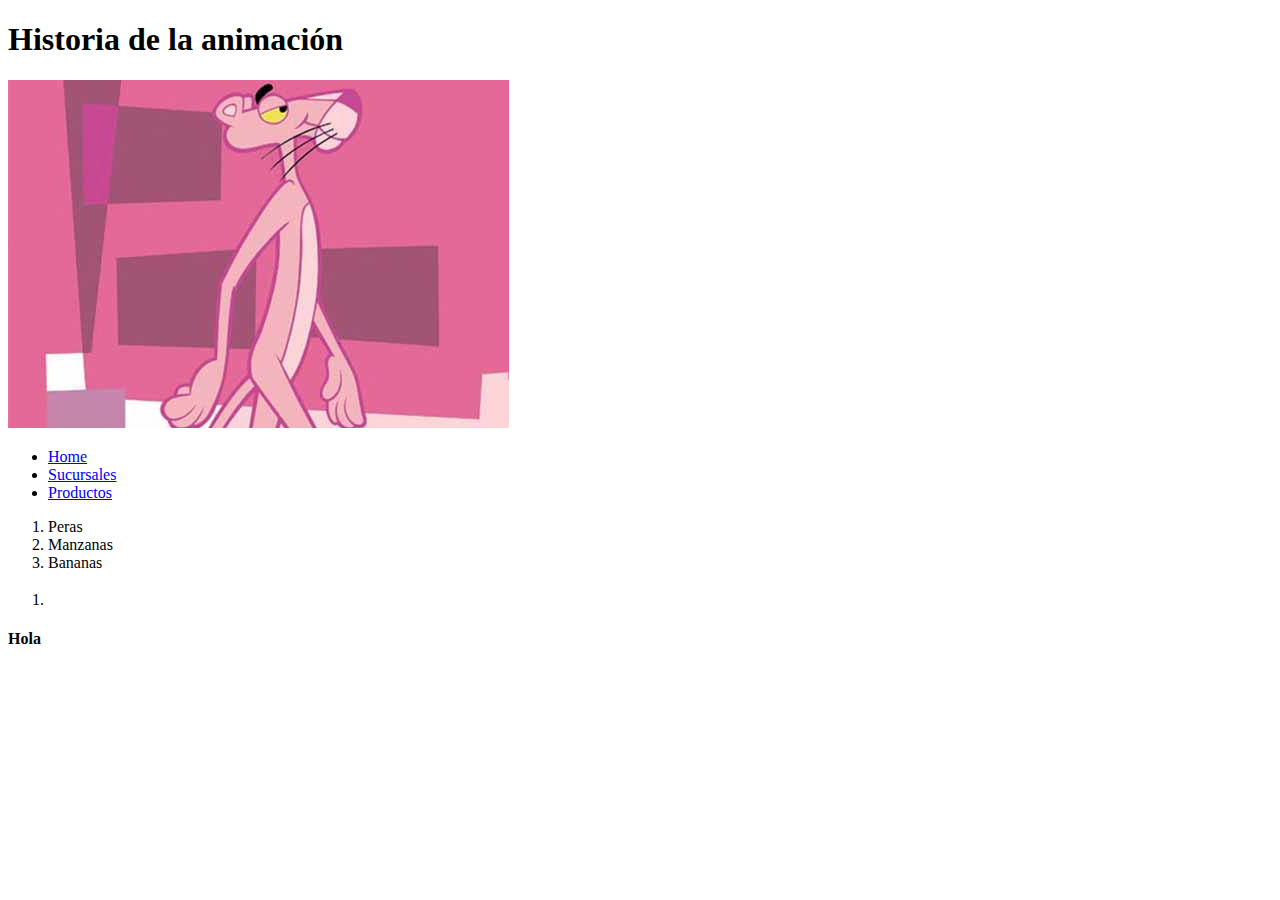
==== index.html @ 1603a16a "nuevo doc" ====
<!DOCTYPE html>
<html lang="en">
<head>
    <meta charset="UTF-8">
    <meta name="viewport" content="width=device-width, initial-scale=1.0">
    <title>Historia de la animación</title>
</head>
<body>
    <header>
        <h1>Historia de la animación</h1>
    </header>
    <img src="images/PanteraRosa_FichaTV4.jpg" alt="">
    <nav>
        <ul>
            <li>
                <a href="./index.html">Home</a>
            </li>
            <li>
                <a href="./PAGES/sucursales.html">Sucursales</a>
            </li>
            <li>
                <a href="./PAGES/productos.html">Productos</a>
            </li>
        </ul>
    </nav>
    <nav>
        <ol>
            <li>Peras</li>
            <li>Manzanas</li>
            <li>Bananas</li>
        </ol>
    </nav>
    <ol>
        <li>
            <h3></h3>
        </li>
    </ol>
    <main>
        <h4>Hola</h4>
    </main>
</body>
</html>
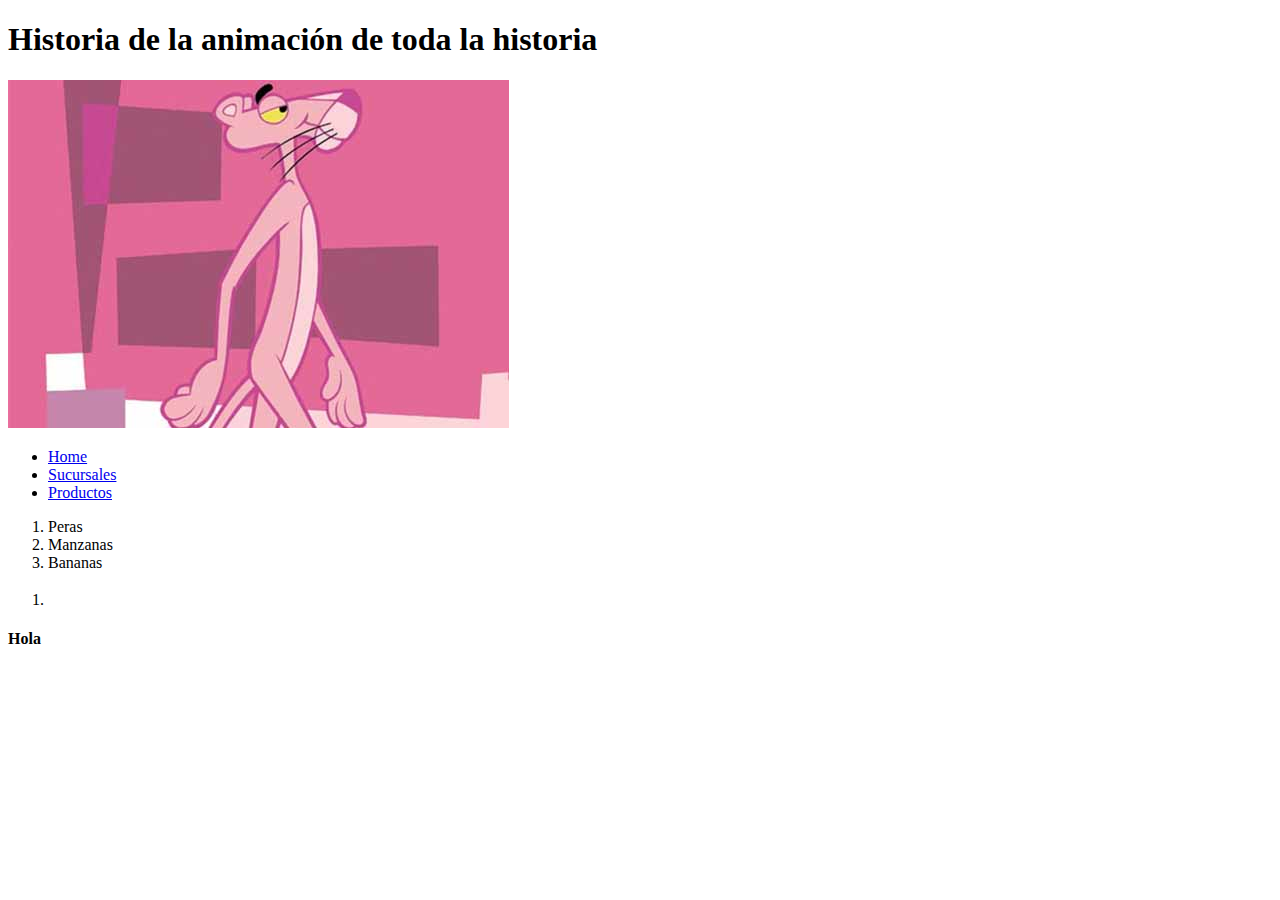
==== commit fc66ff56: "doc" ====
--- a/index.html
+++ b/index.html
@@ -3,11 +3,11 @@
 <head>
     <meta charset="UTF-8">
     <meta name="viewport" content="width=device-width, initial-scale=1.0">
-    <title>Historia de la animación</title>
+    <title>Historia de la animación </title>
 </head>
 <body>
     <header>
-        <h1>Historia de la animación</h1>
+        <h1>Historia de la animación de toda la historia</h1>
     </header>
     <img src="images/PanteraRosa_FichaTV4.jpg" alt="">
     <nav>
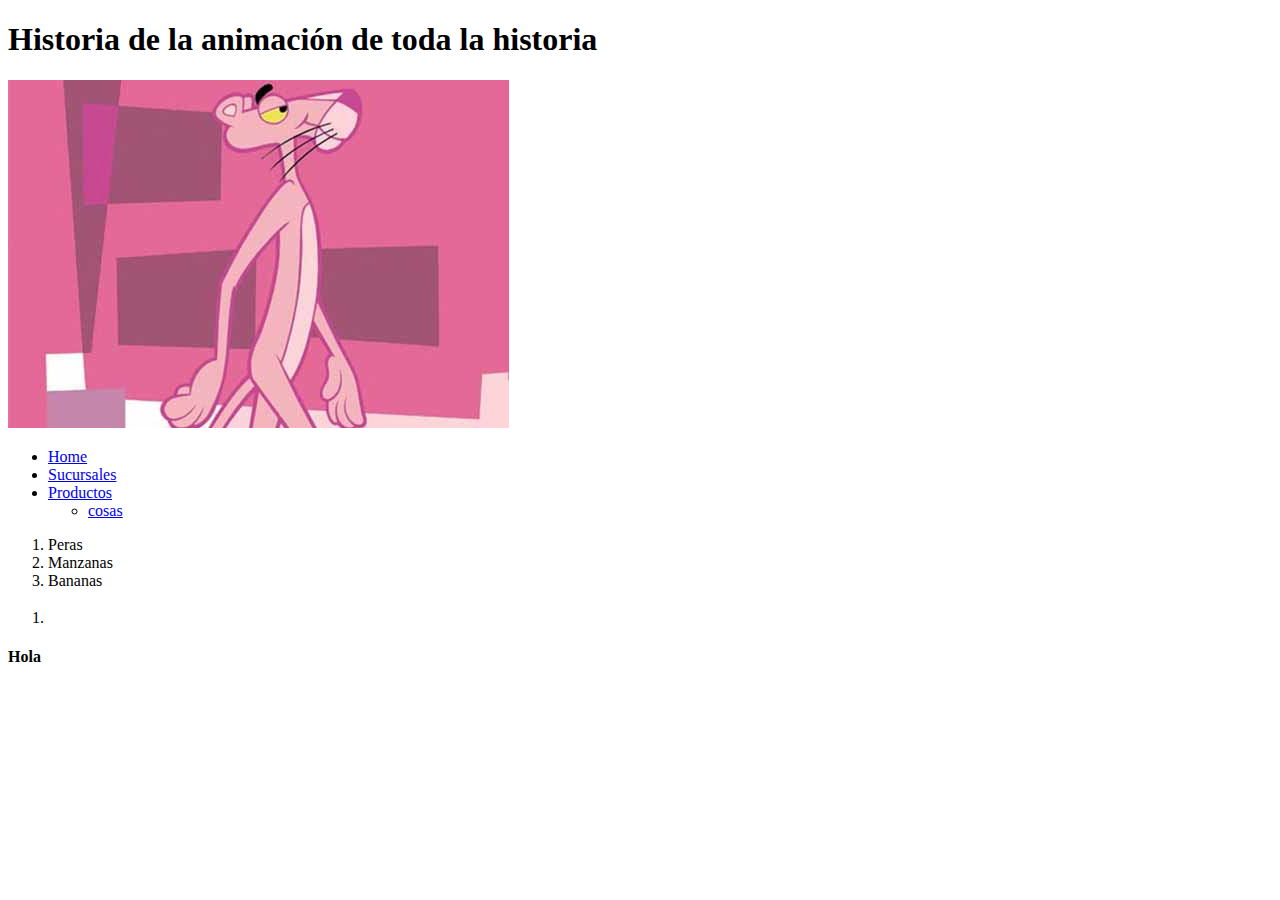
==== commit 14a0a8f8: "nuevo doc" ====
--- a/index.html
+++ b/index.html
@@ -21,7 +21,13 @@
             <li>
                 <a href="./PAGES/productos.html">Productos</a>
             </li>
+        <ul>
+            <li>
+                <a href="./PAGES/cosas.html">cosas</a>
+            </li>
         </ul>
+        </ul>
+
     </nav>
     <nav>
         <ol>
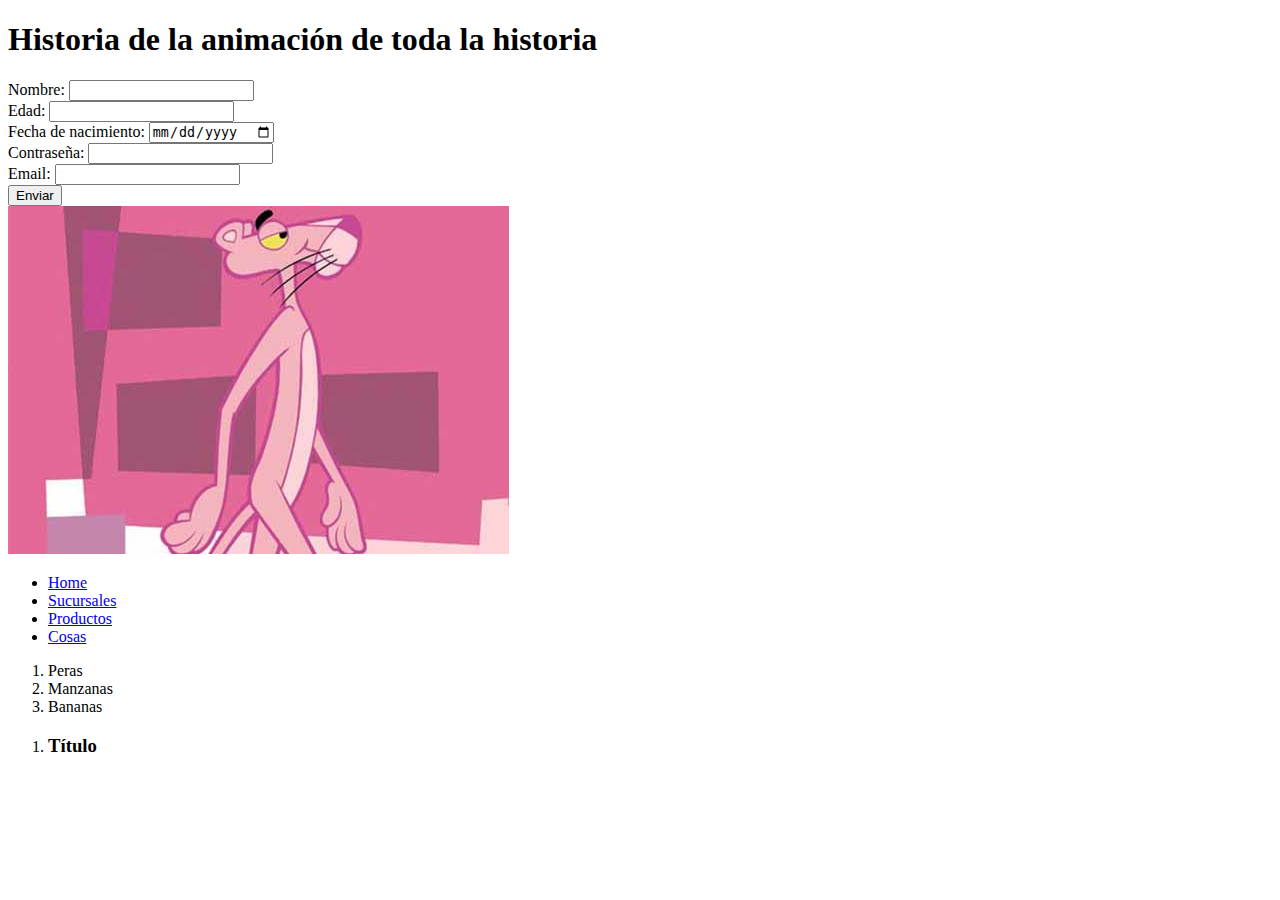
==== commit c8f7a45f: "nuevo doc" ====
--- a/index.html
+++ b/index.html
@@ -3,13 +3,35 @@
 <head>
     <meta charset="UTF-8">
     <meta name="viewport" content="width=device-width, initial-scale=1.0">
-    <title>Historia de la animación </title>
+    <title>Historia de la animación</title>
 </head>
 <body>
     <header>
         <h1>Historia de la animación de toda la historia</h1>
     </header>
+    <main>
+        <form action="" method="post"> 
+            <label for="nombre">Nombre:</label>
+            <input type="text" id="nombre" name="nombre" minlength="5" maxlength="10" required>
+            <br>
+            <label for="edad">Edad:</label>
+            <input type="number" id="edad" name="edad" required>
+            <br>
+            <label for="nacimiento">Fecha de nacimiento:</label>
+            <input type="date" id="nacimiento" name="nacimiento">
+            <br>
+            <label for="password">Contraseña:</label>
+            <input type="password" id="password" name="password" minlength="8" maxlength="12" required>
+            <br>
+            <label for="email">Email:</label>
+            <input type="email" id="email" name="email" required>
+            <br>
+            <button type="submit">Enviar</button>
+        </form>
+    </main>
+    
     <img src="images/PanteraRosa_FichaTV4.jpg" alt="">
+    
     <nav>
         <ul>
             <li>
@@ -21,14 +43,12 @@
             <li>
                 <a href="./PAGES/productos.html">Productos</a>
             </li>
-        <ul>
             <li>
-                <a href="./PAGES/cosas.html">cosas</a>
+                <a href="./PAGES/cosas.html">Cosas</a>
             </li>
         </ul>
-        </ul>
-
     </nav>
+    
     <nav>
         <ol>
             <li>Peras</li>
@@ -36,13 +56,12 @@
             <li>Bananas</li>
         </ol>
     </nav>
+    
     <ol>
         <li>
-            <h3></h3>
+            <h3>Título</h3>
         </li>
     </ol>
-    <main>
-        <h4>Hola</h4>
-    </main>
+    
 </body>
 </html>
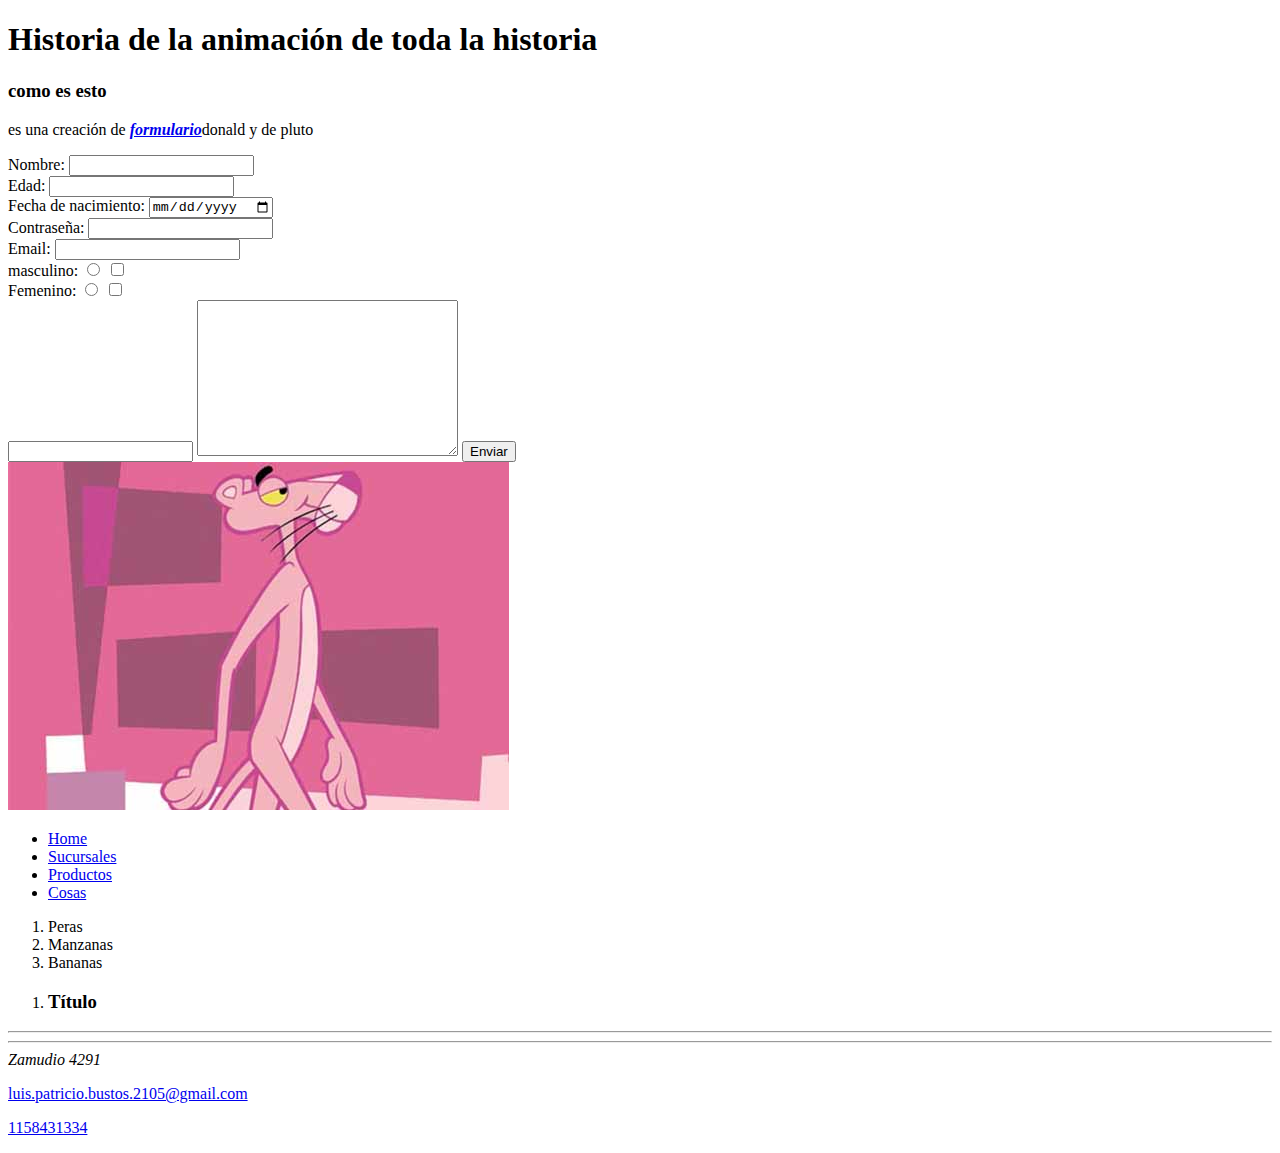
==== commit eb07a8a9: "nuevo doc" ====
--- a/index.html
+++ b/index.html
@@ -8,6 +8,15 @@
 <body>
     <header>
         <h1>Historia de la animación de toda la historia</h1>
+    <section>
+        <article>
+            <h3>  como es esto</h3>
+            <p>
+                es una creación de <strong><i><a href="./PAGES/productos.html#miformulario">formulario</a></i></strong>donald y de pluto
+            </p>
+        </article>
+    </section>
+    
     </header>
     <main>
         <form action="" method="post"> 
@@ -26,6 +35,17 @@
             <label for="email">Email:</label>
             <input type="email" id="email" name="email" required>
             <br>
+           
+            <label for="género">masculino: </label>
+            <input type="radio" value="masculino">
+            <input type="checkbox">
+            <br>
+            <label for="género">Femenino: </label>
+            <input type="radio" value="Femenino">
+            <input type="checkbox">
+            <br>
+            <input type="text-area">
+            <textarea name="" id="" cols="30" rows="10"></textarea>
             <button type="submit">Enviar</button>
         </form>
     </main>
@@ -62,6 +82,21 @@
             <h3>Título</h3>
         </li>
     </ol>
-    
+    <hr>
+    <hr>
+<footer>
+    <address>
+        Zamudio 4291
+    </address>
+    <p>
+        <a href="mailto:luis.patricio.bustos.2105@gmail.com">luis.patricio.bustos.2105@gmail.com</a>
+    </p>
+    <p>
+        <a href="tel:1158431334">1158431334</a>
+    </p>
+</footer>
+
+
 </body>
+
 </html>
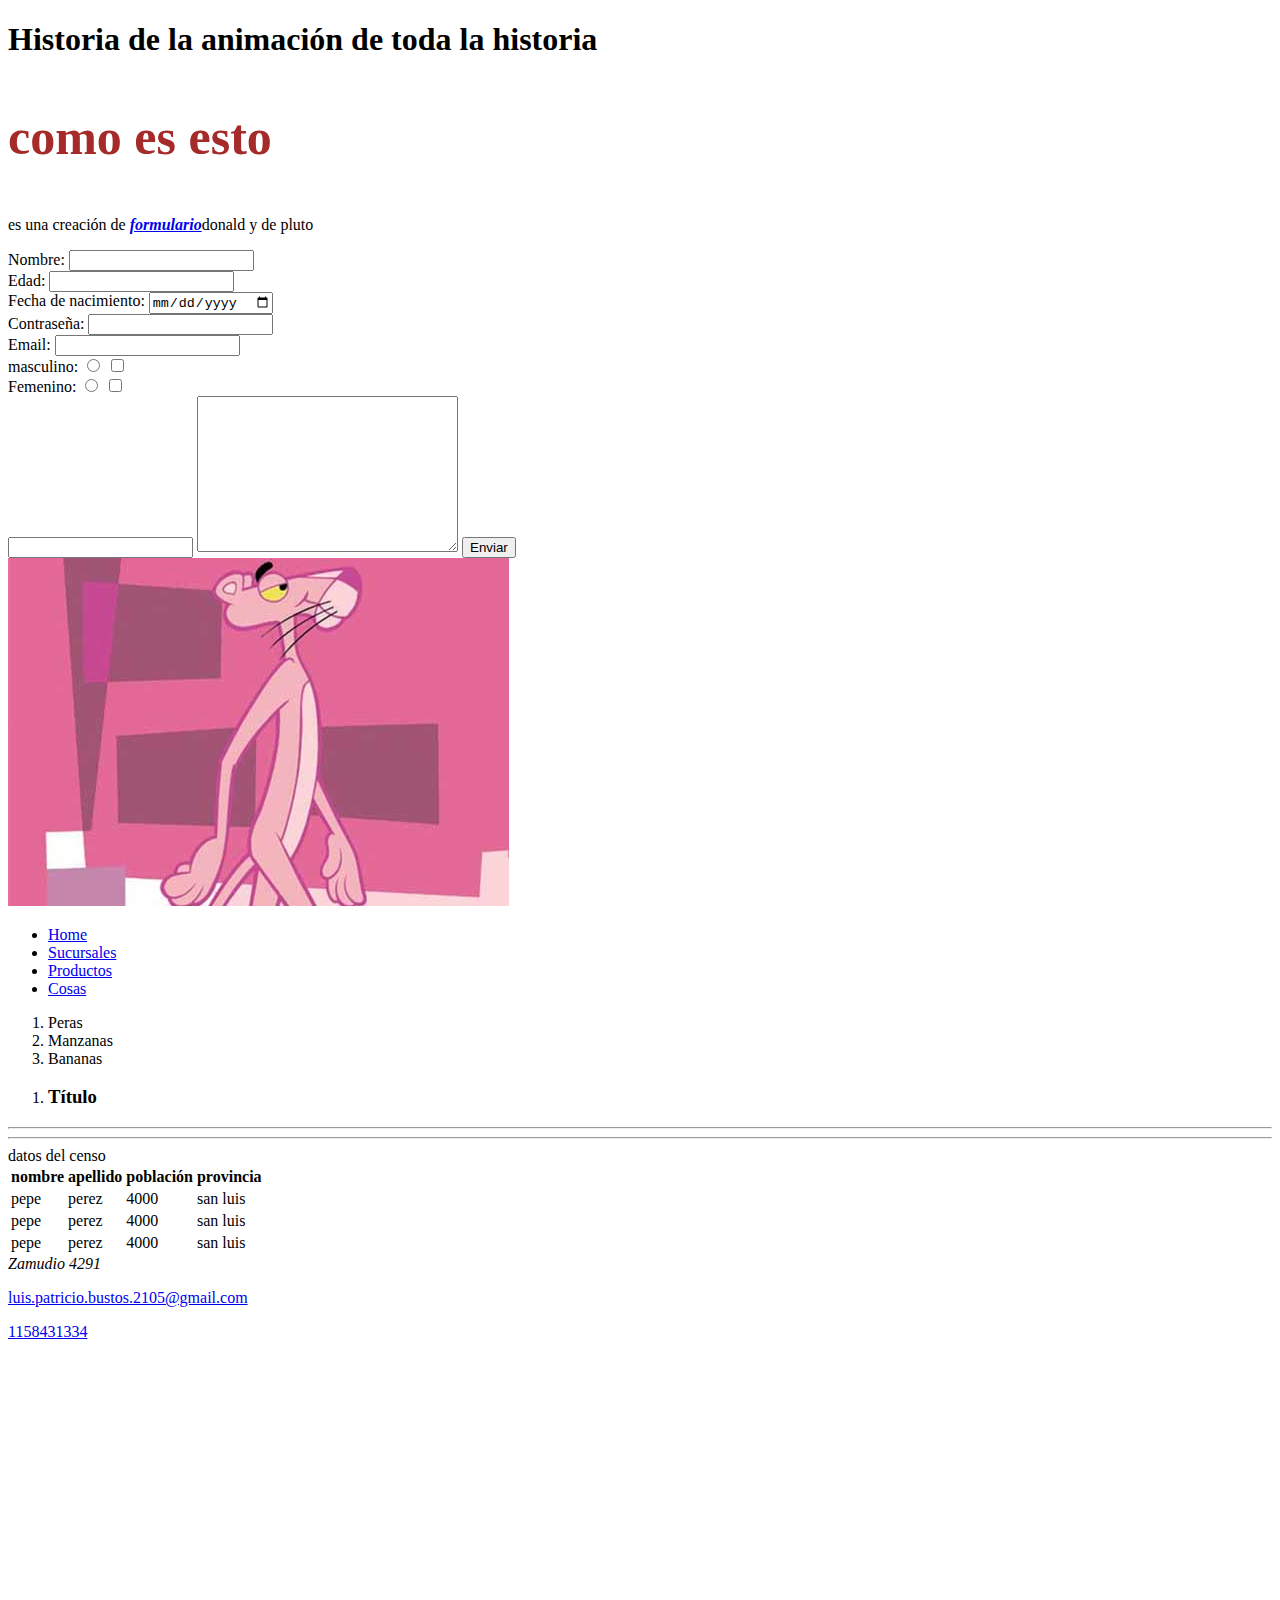
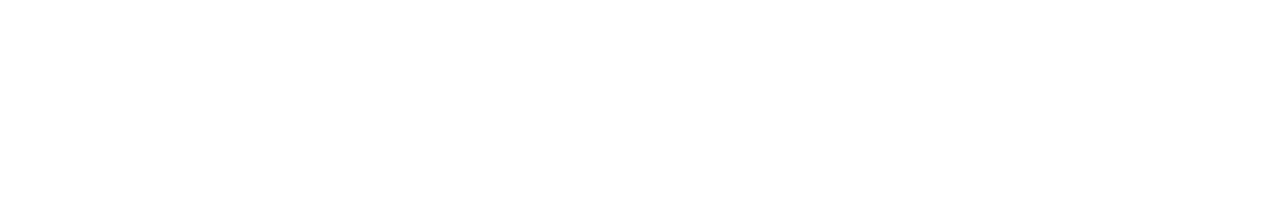
==== commit 5595c923: "mi documwnto" ====
--- a/index.html
+++ b/index.html
@@ -10,7 +10,7 @@
         <h1>Historia de la animación de toda la historia</h1>
     <section>
         <article>
-            <h3>  como es esto</h3>
+            <h3 style="font-size: 50px; color: brown;">  como es esto</h3>
             <p>
                 es una creación de <strong><i><a href="./PAGES/productos.html#miformulario">formulario</a></i></strong>donald y de pluto
             </p>
@@ -35,7 +35,6 @@
             <label for="email">Email:</label>
             <input type="email" id="email" name="email" required>
             <br>
-           
             <label for="género">masculino: </label>
             <input type="radio" value="masculino">
             <input type="checkbox">
@@ -84,7 +83,43 @@
     </ol>
     <hr>
     <hr>
-<footer>
+    <div>
+        <table>
+            <thead>datos del censo</thead>
+        <tbody>
+            <tr>
+                <th>nombre</th>
+                <th>apellido</th>
+                <th>población</th>
+                <th>provincia</th>
+            </tr>
+            <tr>
+            <td>pepe</td>
+            <td>perez</td>
+            <td>4000</td>
+            <td>san luis</td>
+            </tr>
+            <tr>
+            <td>pepe</td>
+            <td>perez</td>
+            <td>4000</td>
+            <td>san luis</td>
+            </tr>
+            <tr>
+            <td>pepe</td>
+            <td>perez</td>
+            <td>4000</td>
+            <td>san luis</td>
+            </tr>
+        </tbody>
+        
+        
+        </table>
+    </div>
+
+</body>
+
+    <footer>
     <address>
         Zamudio 4291
     </address>
@@ -93,10 +128,11 @@
     </p>
     <p>
         <a href="tel:1158431334">1158431334</a>
-    </p>
+
+</p> <iframe src="" frameborder="0"></iframe><iframe src="https://www.google.com/maps/embed?pb=!1m14!1m12!1m3!1d13130.182143944878!2d-58.42875065!3d-34.64092325!2m3!1f0!2f0!3f0!3m2!1i1024!2i768!4f13.1!5e0!3m2!1ses-419!2sar!4v1686853952352!5m2!1ses-419!2sar" width="600" height="450" style="border:0;" allowfullscreen="" loading="lazy" referrerpolicy="no-referrer-when-downgrade"></iframe>
 </footer>
 
 
-</body>
+
 
 </html>
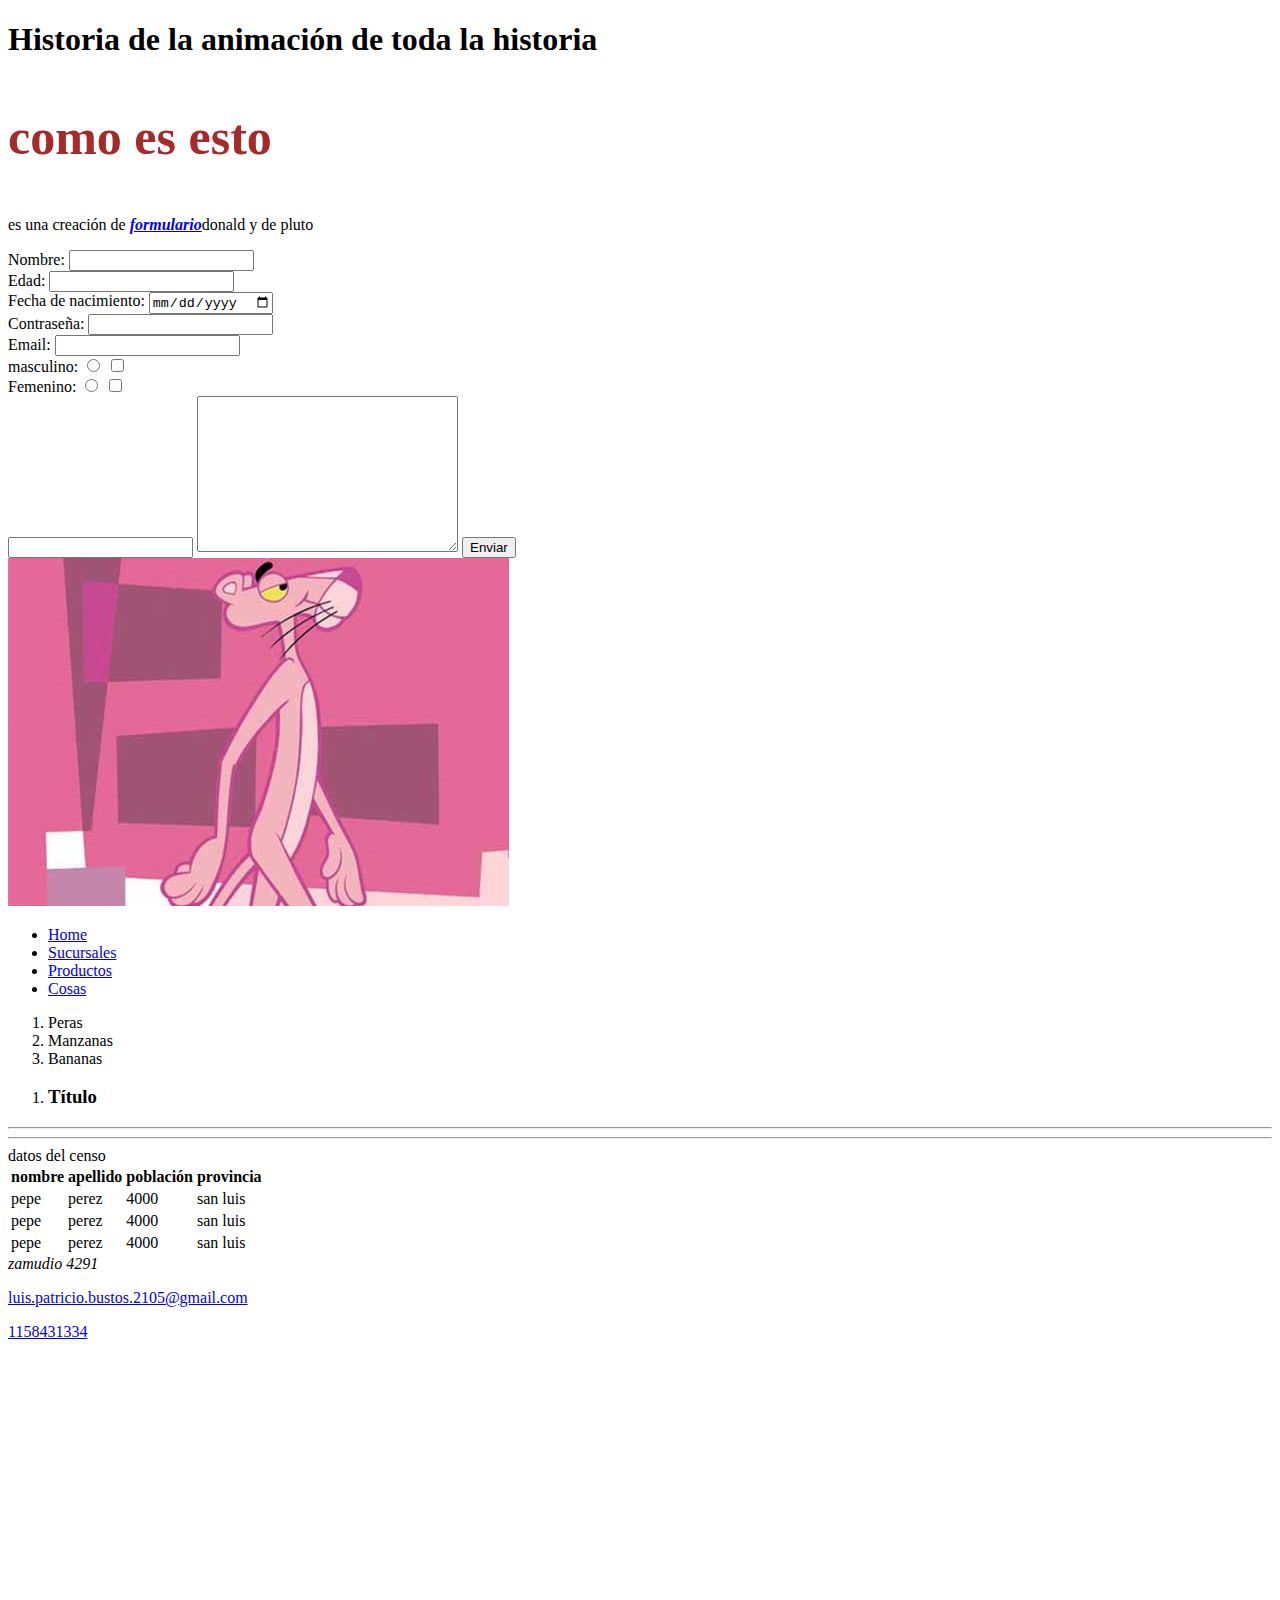
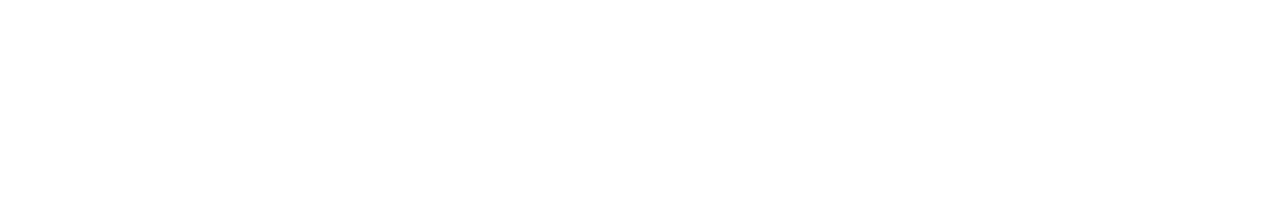
==== commit de5cbeca: "mi documwnto" ====
--- a/index.html
+++ b/index.html
@@ -4,6 +4,10 @@
     <meta charset="UTF-8">
     <meta name="viewport" content="width=device-width, initial-scale=1.0">
     <title>Historia de la animación</title>
+    <head>
+        <link rel="stylesheet" href="./CSS/index.css">
+      </head>
+      
 </head>
 <body>
     <header>
@@ -121,7 +125,10 @@
 
     <footer>
     <address>
-        Zamudio 4291
+        <footer>
+            <span id="texto-zamudio 4291">zamudio 4291</span>
+          </footer>
+          
     </address>
     <p>
         <a href="mailto:luis.patricio.bustos.2105@gmail.com">luis.patricio.bustos.2105@gmail.com</a>
--- a/CSS/index.css
+++ b/CSS/index.css
@@ -0,0 +1,4 @@
+#texto-zamudio {
+    color: rgb(17, 228, 175); font-size: 70px;
+  }
+  